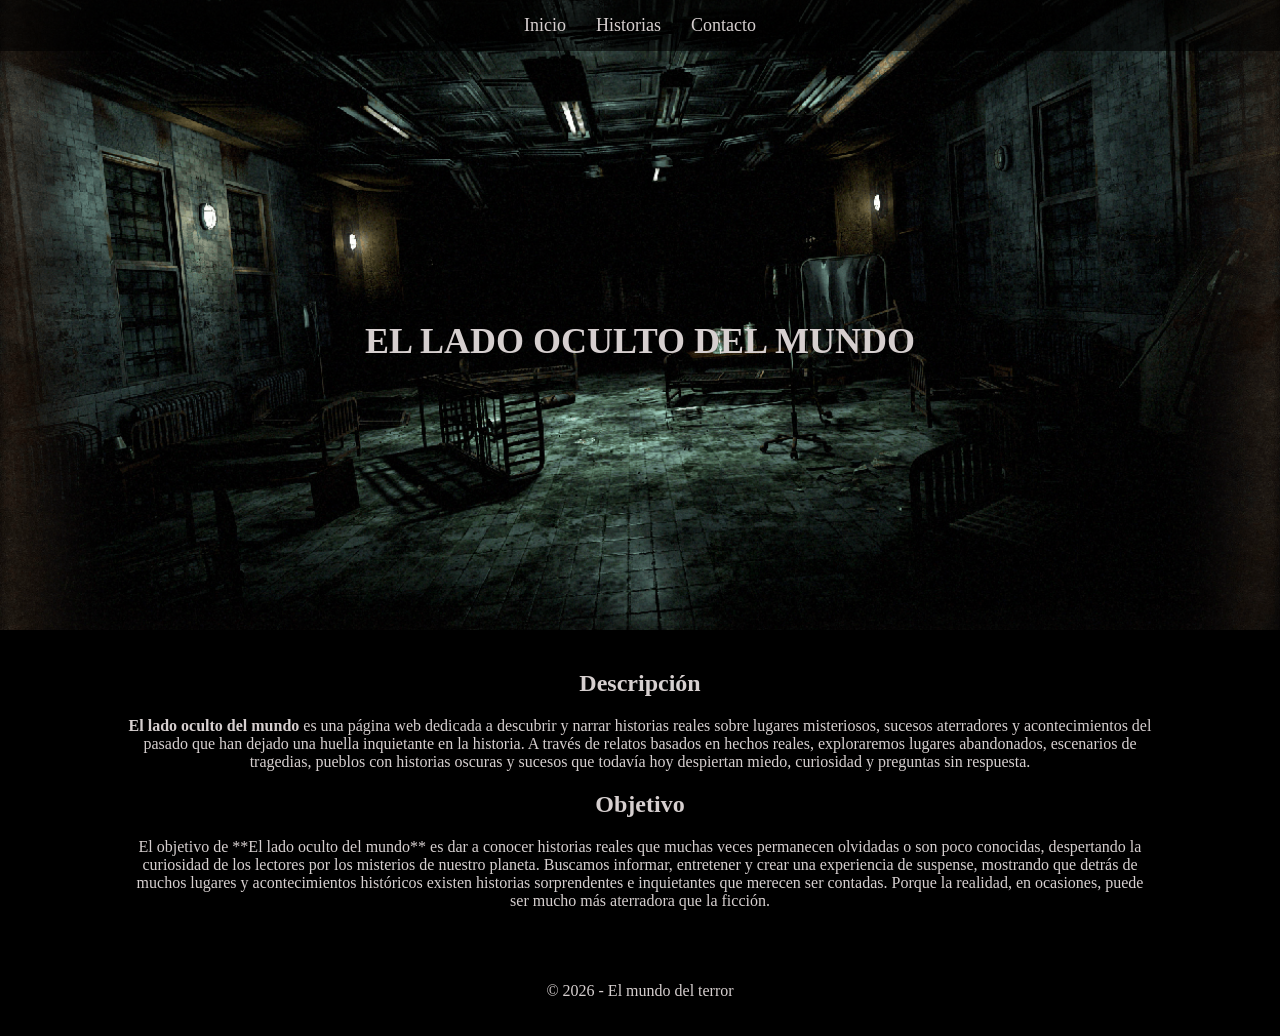
==== index.html @ edbfc3c6 "Añadir imagen islamuñecas" ====
<!DOCTYPE html>
<html lang="en">
    <head>
        <meta charset="UTF-8">
        <meta name="viewport" content="width=device-width, initial-scale=1.0">
        <title>El lado oculto del mundo</title>
        <link rel="stylesheet" href="estilo.css">
    </head>
    <body>
    <header>
        <nav>
            <a href="#inicio">Inicio</a>
            <a href="#historias">Historias</a>
            <a href="#contacto">Contacto</a>
        </nav>
        <h1>EL LADO OCULTO DEL MUNDO</h1>
    </header>

        <main>

            <section id="inicio">
                <h2>Descripción</h2>
                <p><strong>El lado oculto del mundo</strong> es una página web dedicada a descubrir y narrar historias reales sobre lugares misteriosos, sucesos aterradores y acontecimientos del pasado que han dejado una huella inquietante en la historia.
                    A través de relatos basados en hechos reales, exploraremos lugares abandonados, escenarios de tragedias, pueblos con historias oscuras y sucesos que todavía hoy despiertan miedo, curiosidad y preguntas sin respuesta.</p>
            </section>

                <h2>Objetivo</h2>
                <p>El objetivo de **El lado oculto del mundo** es dar a conocer historias reales que muchas veces permanecen olvidadas o son poco conocidas, despertando la curiosidad de los lectores por los misterios de nuestro planeta.

Buscamos informar, entretener y crear una experiencia de suspense, mostrando que detrás de muchos lugares y acontecimientos históricos existen historias sorprendentes e inquietantes que merecen ser contadas.

Porque la realidad, en ocasiones, puede ser mucho más aterradora que la ficción.</p>


        </main>
        <footer id="contacto">
            <p>© 2026 - El mundo del terror</p>
        </footer>

    </body>
    </html>
---- estilo.css ----
html {
    background-color: #000000;
    color: #d6cfcf;
    font-family: terror, serif;
}

body {
    margin: 0;
}

header {
    background-image: url('fondo.jpg');
    background-repeat: no-repeat;
    background-size: cover;
    background-position: center;
    min-height: 70vh;
    display: flex;
    flex-direction: column;
}

nav {
    display: flex;
    justify-content: center;
    gap: 30px;
    padding: 15px;
    background-color: rgba(0, 0, 0, 0.6);
}

nav a {
    color: #d6cfcf;
    text-decoration: none;
    font-size: 18px;
}

nav a:hover {
    color: #8b0000;
}

h1 {
    color: #d6cfcf;
    text-align: center;
    font-size: 36px;
    margin: 0;
    flex: 1;
    display: flex;
    align-items: center;
    justify-content: center;
}

main {
    width: 80%;
    margin: 0 auto;
    padding: 20px;
    text-align: center;
}

.titulos{
    margin: 70px;
}

.titulos:hover {
    color: #8b0000;
}


footer {
    text-align: center;
    padding: 20px;
    
}

.fotos {
  
  width: 800px;       
  max-width: 100%;     
  height: auto;       

  
  display: block;
  margin: 20px auto;   
  border-radius: 6px;  
  border: 1px solid #333;
  filter: grayscale(40%) contrast(115%) brightness(85%); 
  box-shadow: 0 8px 20px rgba(0, 0, 0, 0.8); 
  transition: transform 0.3s ease, filter 0.3s ease;
}

.historias{
    margin-bottom: auto;
    margin-left: 30px;
    margin-right: 20px;
}
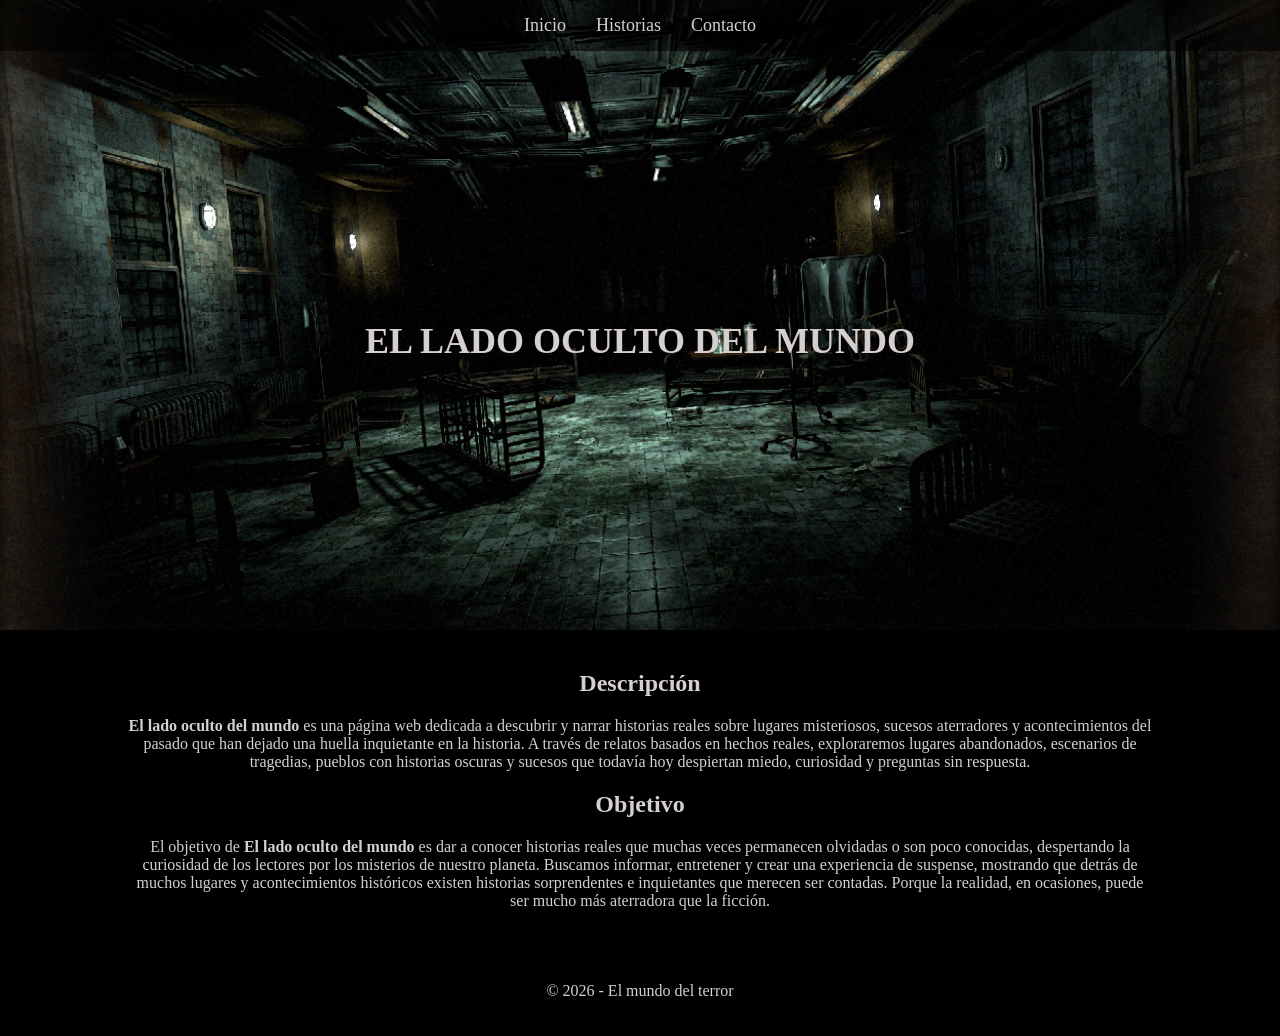
==== commit cf49e32e: "Añad" ====
--- a/index.html
+++ b/index.html
@@ -25,7 +25,7 @@
             </section>
 
                 <h2>Objetivo</h2>
-                <p>El objetivo de **El lado oculto del mundo** es dar a conocer historias reales que muchas veces permanecen olvidadas o son poco conocidas, despertando la curiosidad de los lectores por los misterios de nuestro planeta.
+                <p>El objetivo de <strong>El lado oculto del mundo</strong> es dar a conocer historias reales que muchas veces permanecen olvidadas o son poco conocidas, despertando la curiosidad de los lectores por los misterios de nuestro planeta.
 
 Buscamos informar, entretener y crear una experiencia de suspense, mostrando que detrás de muchos lugares y acontecimientos históricos existen historias sorprendentes e inquietantes que merecen ser contadas.
 
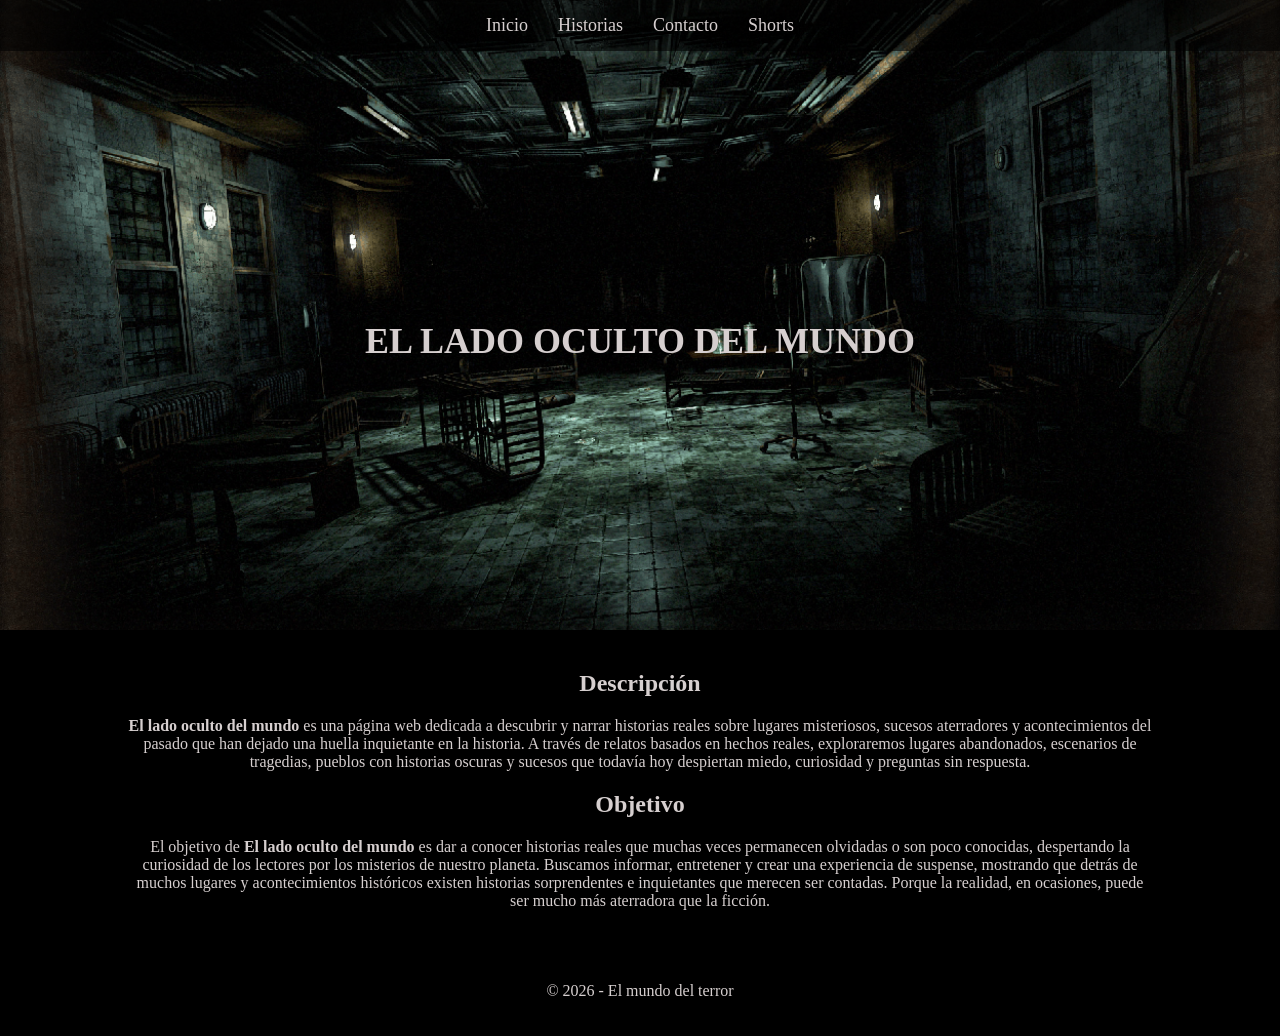
==== commit 2b5e43fb: "Assxxssssñadirs" ====
--- a/index.html
+++ b/index.html
@@ -9,9 +9,10 @@
     <body>
     <header>
         <nav>
-            <a href="#inicio">Inicio</a>
-            <a href="#historias">Historias</a>
-            <a href="#contacto">Contacto</a>
+            <a href="index.html">Inicio</a>
+            <a href="historias.html">Historias</a>
+            <a href="contacto.html">Contacto</a>
+            <a href="shorts.html">Shorts</a>
         </nav>
         <h1>EL LADO OCULTO DEL MUNDO</h1>
     </header>
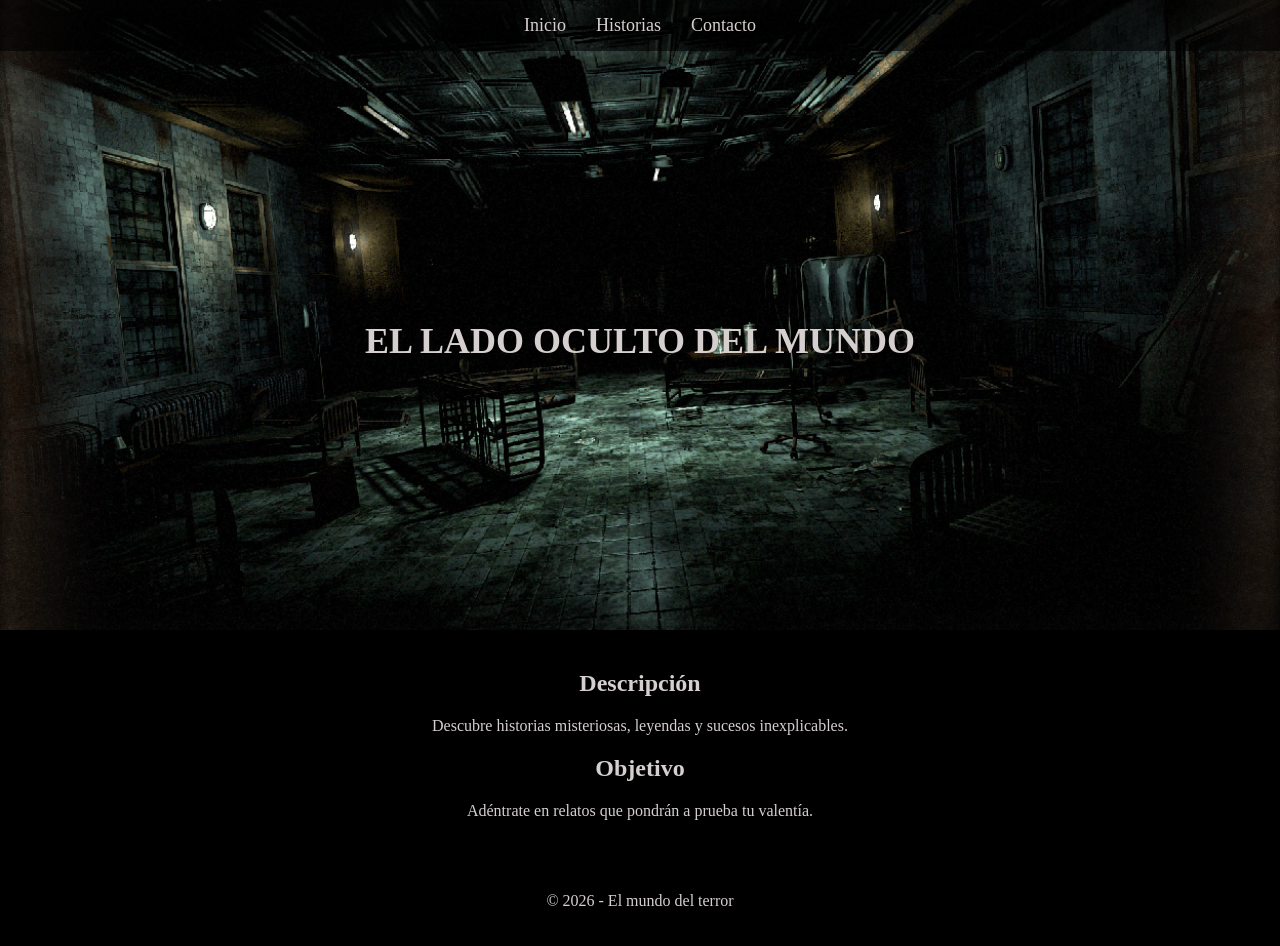
==== commit e07de310: "jkhasdkuh" ====
--- a/index.html
+++ b/index.html
@@ -9,10 +9,9 @@
     <body>
     <header>
         <nav>
-            <a href="index.html">Inicio</a>
-            <a href="historias.html">Historias</a>
-            <a href="contacto.html">Contacto</a>
-            <a href="shorts.html">Shorts</a>
+            <a href="#inicio">Inicio</a>
+            <a href="#historias">Historias</a>
+            <a href="#contacto">Contacto</a>
         </nav>
         <h1>EL LADO OCULTO DEL MUNDO</h1>
     </header>
@@ -21,16 +20,11 @@
 
             <section id="inicio">
                 <h2>Descripción</h2>
-                <p><strong>El lado oculto del mundo</strong> es una página web dedicada a descubrir y narrar historias reales sobre lugares misteriosos, sucesos aterradores y acontecimientos del pasado que han dejado una huella inquietante en la historia.
-                    A través de relatos basados en hechos reales, exploraremos lugares abandonados, escenarios de tragedias, pueblos con historias oscuras y sucesos que todavía hoy despiertan miedo, curiosidad y preguntas sin respuesta.</p>
+                <p>Descubre historias misteriosas, leyendas y sucesos inexplicables.</p>
             </section>
 
                 <h2>Objetivo</h2>
-                <p>El objetivo de <strong>El lado oculto del mundo</strong> es dar a conocer historias reales que muchas veces permanecen olvidadas o son poco conocidas, despertando la curiosidad de los lectores por los misterios de nuestro planeta.
-
-Buscamos informar, entretener y crear una experiencia de suspense, mostrando que detrás de muchos lugares y acontecimientos históricos existen historias sorprendentes e inquietantes que merecen ser contadas.
-
-Porque la realidad, en ocasiones, puede ser mucho más aterradora que la ficción.</p>
+                <p>Adéntrate en relatos que pondrán a prueba tu valentía.</p>
 
 
         </main>
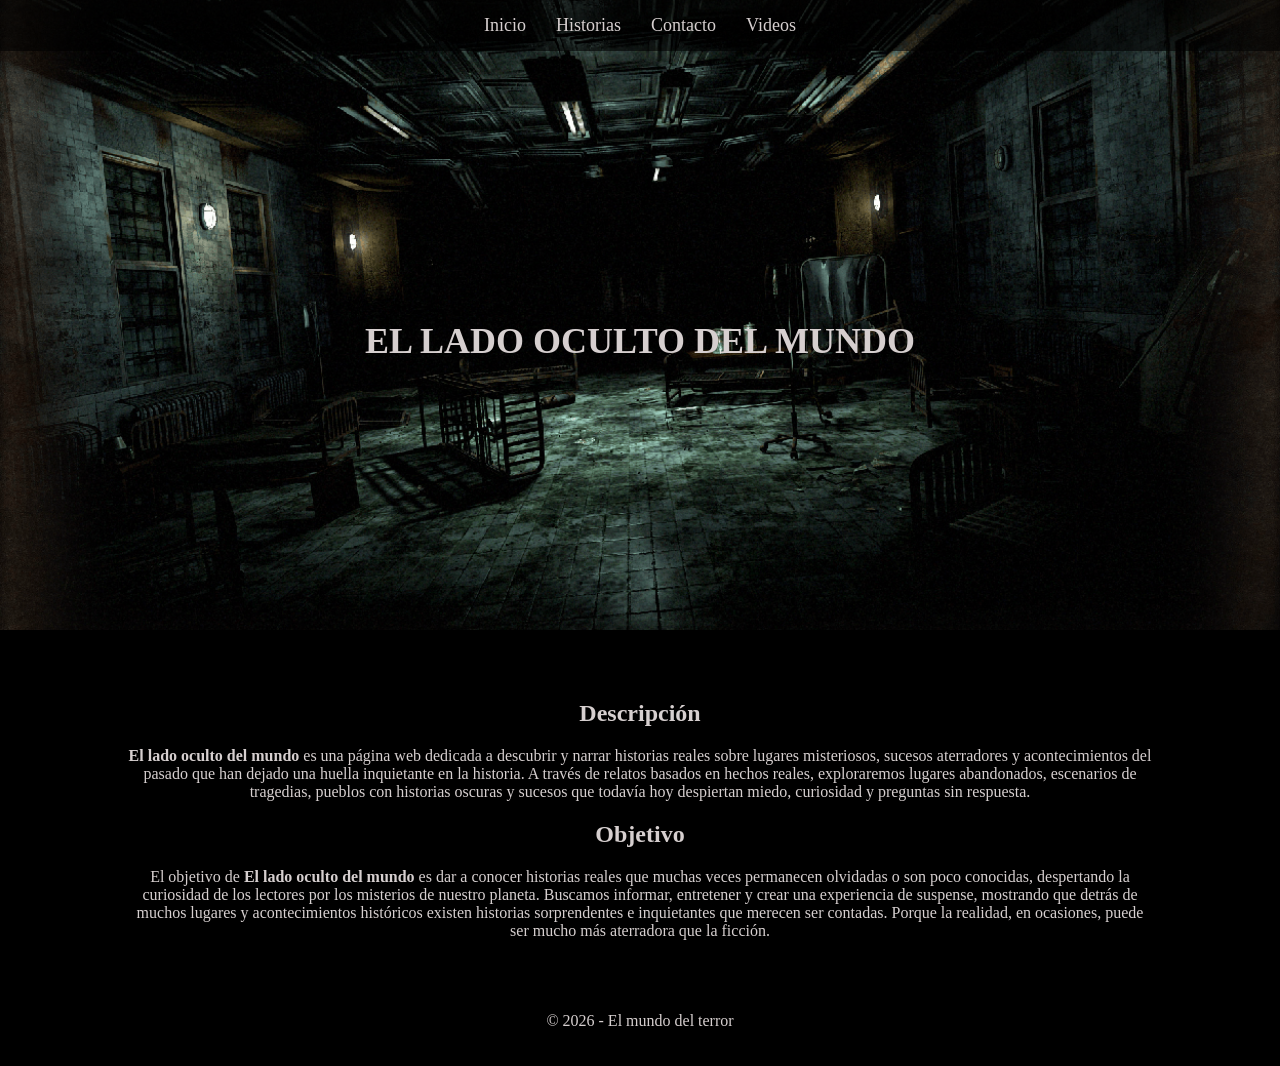
==== commit c9c175c2: "aaAsññññaddddaarddddirs" ====
--- a/index.html
+++ b/index.html
@@ -9,9 +9,10 @@
     <body>
     <header>
         <nav>
-            <a href="#inicio">Inicio</a>
-            <a href="#historias">Historias</a>
-            <a href="#contacto">Contacto</a>
+            <a href="index.html">Inicio</a>
+            <a href="historias.html">Historias</a>
+            <a href="contacto.html">Contacto</a>
+            <a href="shorts.html">Videos</a>
         </nav>
         <h1>EL LADO OCULTO DEL MUNDO</h1>
     </header>
@@ -20,11 +21,16 @@
 
             <section id="inicio">
                 <h2>Descripción</h2>
-                <p>Descubre historias misteriosas, leyendas y sucesos inexplicables.</p>
+                <p><strong>El lado oculto del mundo</strong> es una página web dedicada a descubrir y narrar historias reales sobre lugares misteriosos, sucesos aterradores y acontecimientos del pasado que han dejado una huella inquietante en la historia.
+                    A través de relatos basados en hechos reales, exploraremos lugares abandonados, escenarios de tragedias, pueblos con historias oscuras y sucesos que todavía hoy despiertan miedo, curiosidad y preguntas sin respuesta.</p>
             </section>
 
                 <h2>Objetivo</h2>
-                <p>Adéntrate en relatos que pondrán a prueba tu valentía.</p>
+                <p>El objetivo de <strong>El lado oculto del mundo</strong> es dar a conocer historias reales que muchas veces permanecen olvidadas o son poco conocidas, despertando la curiosidad de los lectores por los misterios de nuestro planeta.
+
+Buscamos informar, entretener y crear una experiencia de suspense, mostrando que detrás de muchos lugares y acontecimientos históricos existen historias sorprendentes e inquietantes que merecen ser contadas.
+
+Porque la realidad, en ocasiones, puede ser mucho más aterradora que la ficción.</p>
 
 
         </main>
--- a/estilo.css
+++ b/estilo.css
@@ -89,4 +89,76 @@
     margin-bottom: auto;
     margin-left: 30px;
     margin-right: 20px;
-}+}
+
+header {
+    text-align: center;
+    margin-bottom: 30px;
+}
+
+.tabla-shorts {
+    width: 100%;
+    border-collapse: collapse;
+    background-color: white;
+}
+
+.tabla-shorts th,
+.tabla-shorts td {
+    border: 1px solid #ccc;
+    padding: 15px;
+    text-align: center;
+}
+
+.tabla-shorts th {
+    background-color: #222;
+    color: white;
+}
+
+.valoracion {
+    display: flex;
+    flex-direction: row-reverse;
+    justify-content: center;
+}
+
+.valoracion input {
+    display: none;
+}
+
+.valoracion label {
+    font-size: 30px;
+    color: #ccc;
+    cursor: pointer;
+}
+
+.valoracion label:hover,
+.valoracion label:hover ~ label,
+.valoracion input:checked ~ label {
+    color: gold;
+}
+
+.tabla-shorts iframe {
+    width: 180px;
+    height: 320px;
+    border: none;
+    border-radius: 10px;
+}
+
+@media (max-width: 600px) {
+
+    .tabla-shorts iframe {
+        width: 110px;
+        height: 195px;
+    }
+
+    .tabla-shorts th,
+    .tabla-shorts td {
+        padding: 6px;
+        font-size: 13px;
+    }
+
+    .valoracion label {
+        font-size: 20px;
+    }
+
+}
+
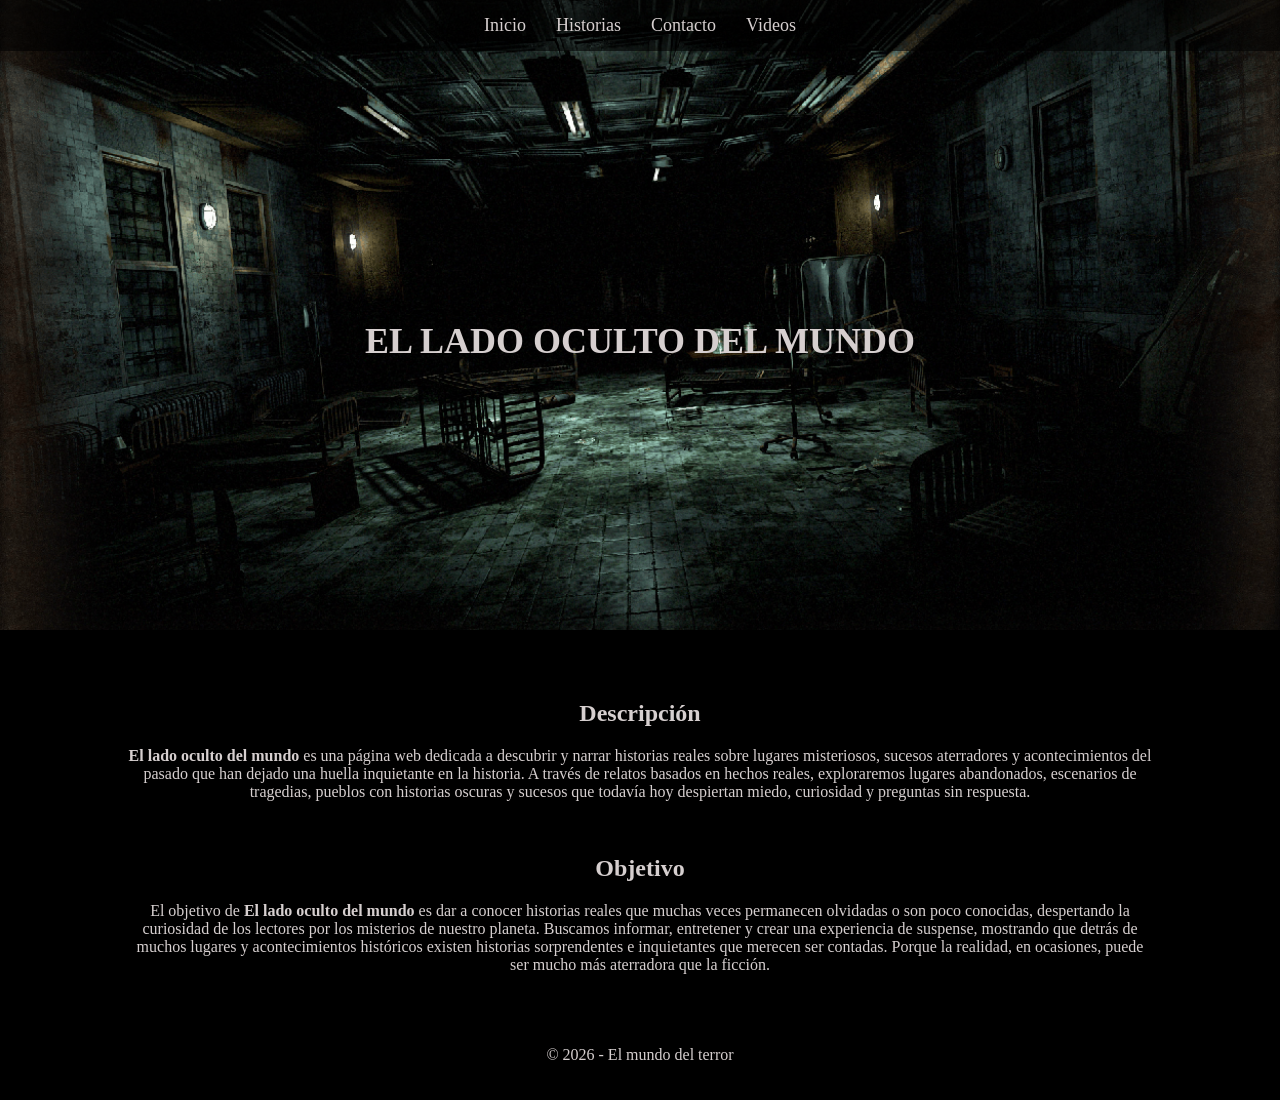
==== commit dd546cf4: "aaAsññññaddsssddaarddddirs" ====
--- a/index.html
+++ b/index.html
@@ -24,7 +24,7 @@
                 <p><strong>El lado oculto del mundo</strong> es una página web dedicada a descubrir y narrar historias reales sobre lugares misteriosos, sucesos aterradores y acontecimientos del pasado que han dejado una huella inquietante en la historia.
                     A través de relatos basados en hechos reales, exploraremos lugares abandonados, escenarios de tragedias, pueblos con historias oscuras y sucesos que todavía hoy despiertan miedo, curiosidad y preguntas sin respuesta.</p>
             </section>
-
+<br>
                 <h2>Objetivo</h2>
                 <p>El objetivo de <strong>El lado oculto del mundo</strong> es dar a conocer historias reales que muchas veces permanecen olvidadas o son poco conocidas, despertando la curiosidad de los lectores por los misterios de nuestro planeta.
 
